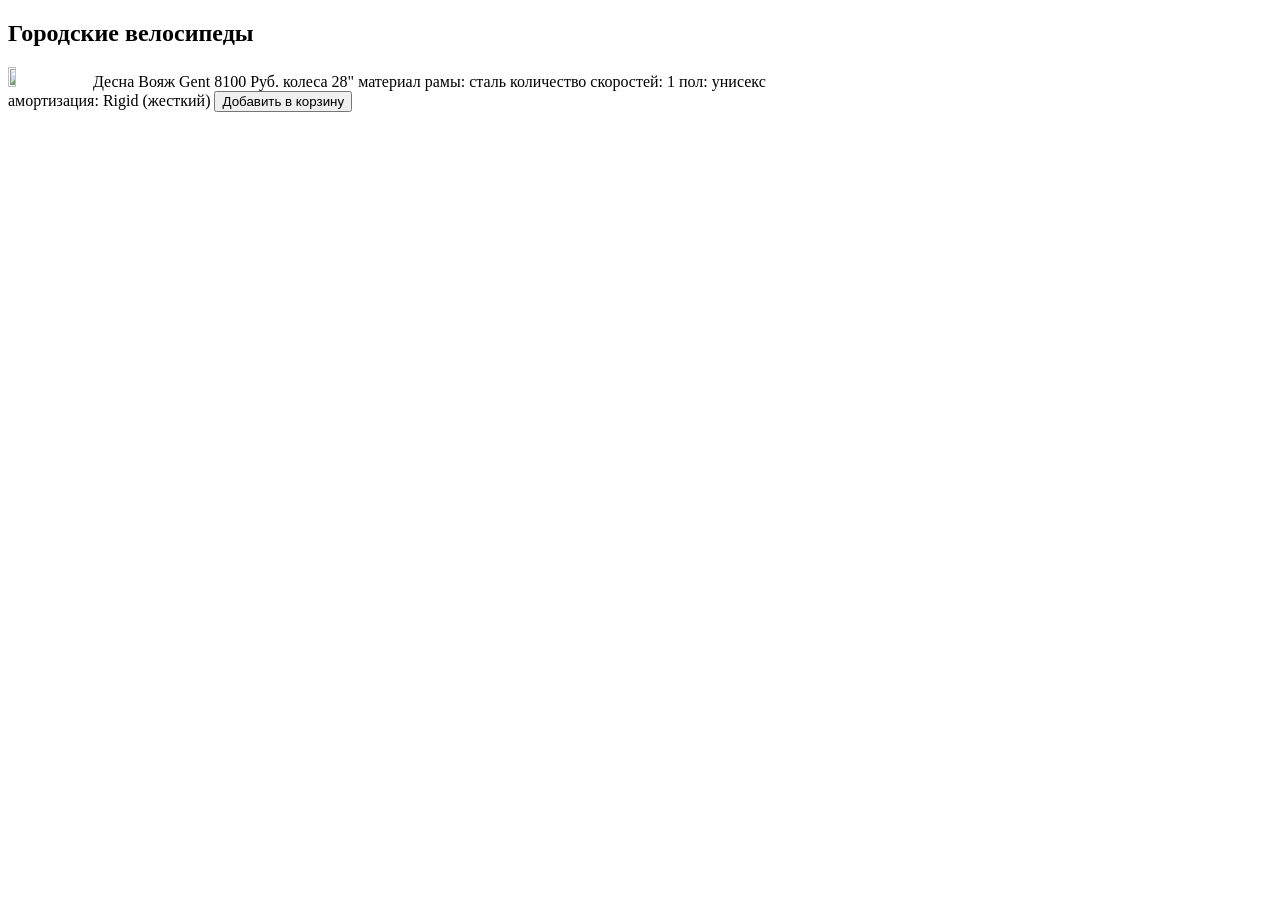
==== public/cityBikes.html @ b099cf15 "add picture" ====
<!DOCTYPE html>
<html lang="ru">
<head>
	<meta charset="UTF-8">
	<meta name="viewport" content="width=device-width, initial-scale=1.0">
	<!--<link rel="stylesheet" href="public/cityBikes.css" type="text/css">-->
	<title>Document</title>
</head>
<body>
	<h2>Городские велосипеды</h2>
	<div class="productsField" style="
		width: 80%;
		height: 100%;
		position: relative;">
		<div class="product desnaVoyagGent" style="
			width: 80%;
			height: 10%;">
			<img src="../img/desnaGent.jpg" alt="" class="productPhoto" style="
				width: 10%;
				height: 10%;">
			<span class="productName">Десна Вояж Gent</span>
			<span class="productPrice">8100 Руб.</span>
			<span class="productDescription">колеса 28" материал рамы: сталь количество скоростей: 1 пол: унисекс амортизация: Rigid (жесткий)</span>
			<input type="submit" class="add" value="Добавить в корзину"> 
		</div>
	</div>
</body>
</html>
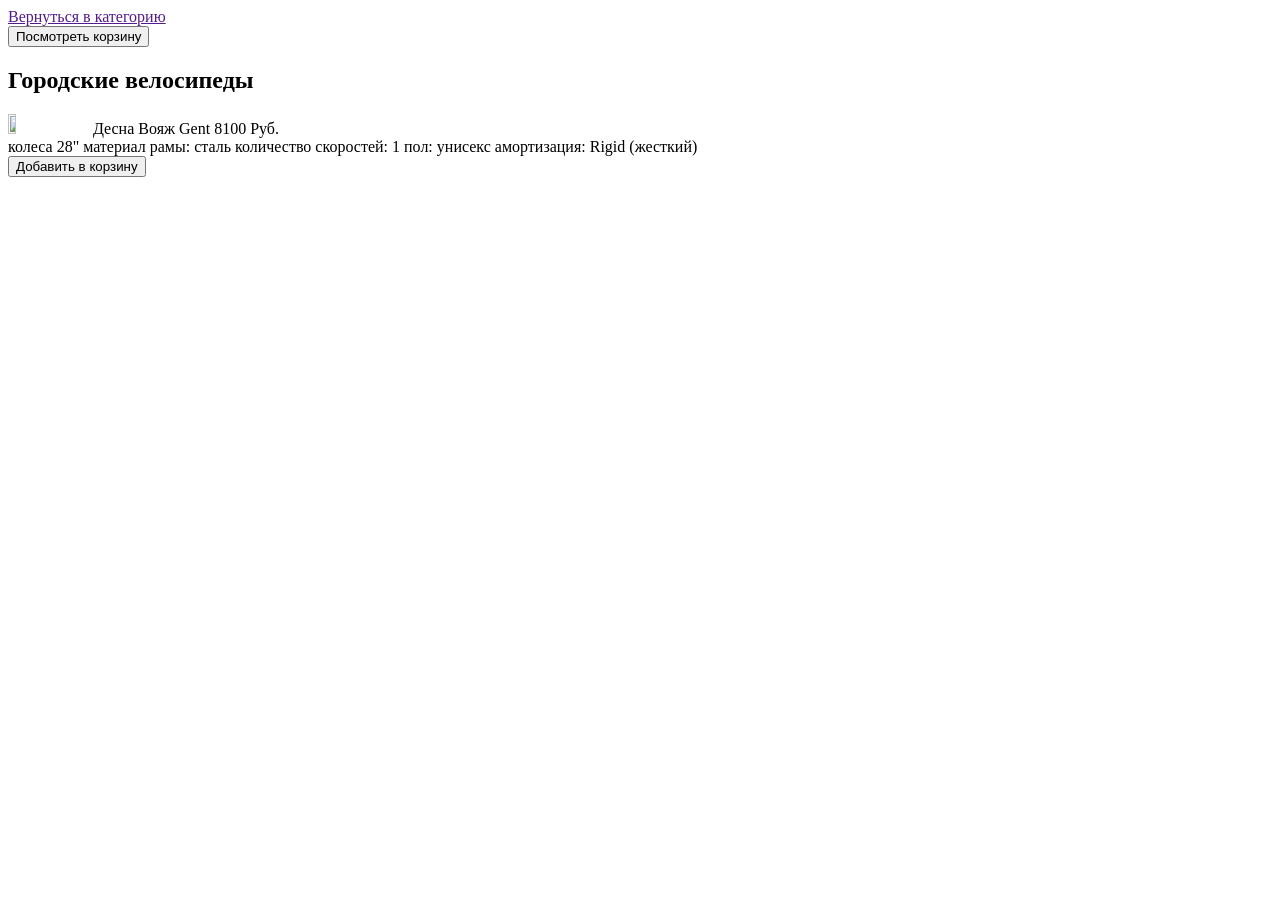
==== commit 48381721: "add: payment" ====
--- a/public/cityBikes.html
+++ b/public/cityBikes.html
@@ -3,26 +3,27 @@
 <head>
 	<meta charset="UTF-8">
 	<meta name="viewport" content="width=device-width, initial-scale=1.0">
-	<!--<link rel="stylesheet" href="public/cityBikes.css" type="text/css">-->
+	<link rel="stylesheet" href="cityBikes.css" type="text/css">
 	<title>Document</title>
 </head>
 <body>
+	<span class="toCategories"><a href="" class="toCategoriesA" onclick="javascript:history.back(); return false;">Вернуться в категорию</a></span>
+	<div class="basketDiv">
+		<form action="basket" method="POST">
+			<input type="hidden" name="order" class="order">
+			<input type="submit" class="basketButton" value="Посмотреть корзину">
+		</form>
+	</div>
 	<h2>Городские велосипеды</h2>
-	<div class="productsField" style="
-		width: 80%;
-		height: 100%;
-		position: relative;">
-		<div class="product desnaVoyagGent" style="
-			width: 80%;
-			height: 10%;">
-			<img src="../img/desnaGent.jpg" alt="" class="productPhoto" style="
-				width: 10%;
-				height: 10%;">
+	<div class="productField">
+		<div class="product desnaVoyagGent">
+			<img src="../img/desnaGent.jpg" alt="" class="productPhoto">
 			<span class="productName">Десна Вояж Gent</span>
-			<span class="productPrice">8100 Руб.</span>
-			<span class="productDescription">колеса 28" материал рамы: сталь количество скоростей: 1 пол: унисекс амортизация: Rigid (жесткий)</span>
-			<input type="submit" class="add" value="Добавить в корзину"> 
+			<span class="productPrice">8100 Руб.</span><br>
+			<span class="productDescription">колеса 28" материал рамы: сталь количество скоростей: 1 пол: унисекс амортизация: Rigid (жесткий)</span><br>
+			<input type="submit" class="addDesnaVoyagGent" value="Добавить в корзину"> 
 		</div>
 	</div>
+	<script src="cityBikes.js"></script>
 </body>
 </html>
--- a/public/cityBikes.css
+++ b/public/cityBikes.css
@@ -0,0 +1,15 @@
+.productField {
+	width: 80%;
+	height: 100%;
+	position: relative;
+}
+
+.product {
+	width: 80%;
+	height: 10%;
+}
+
+.productPhoto {
+	width: 10%;
+	height: 10%;
+}
